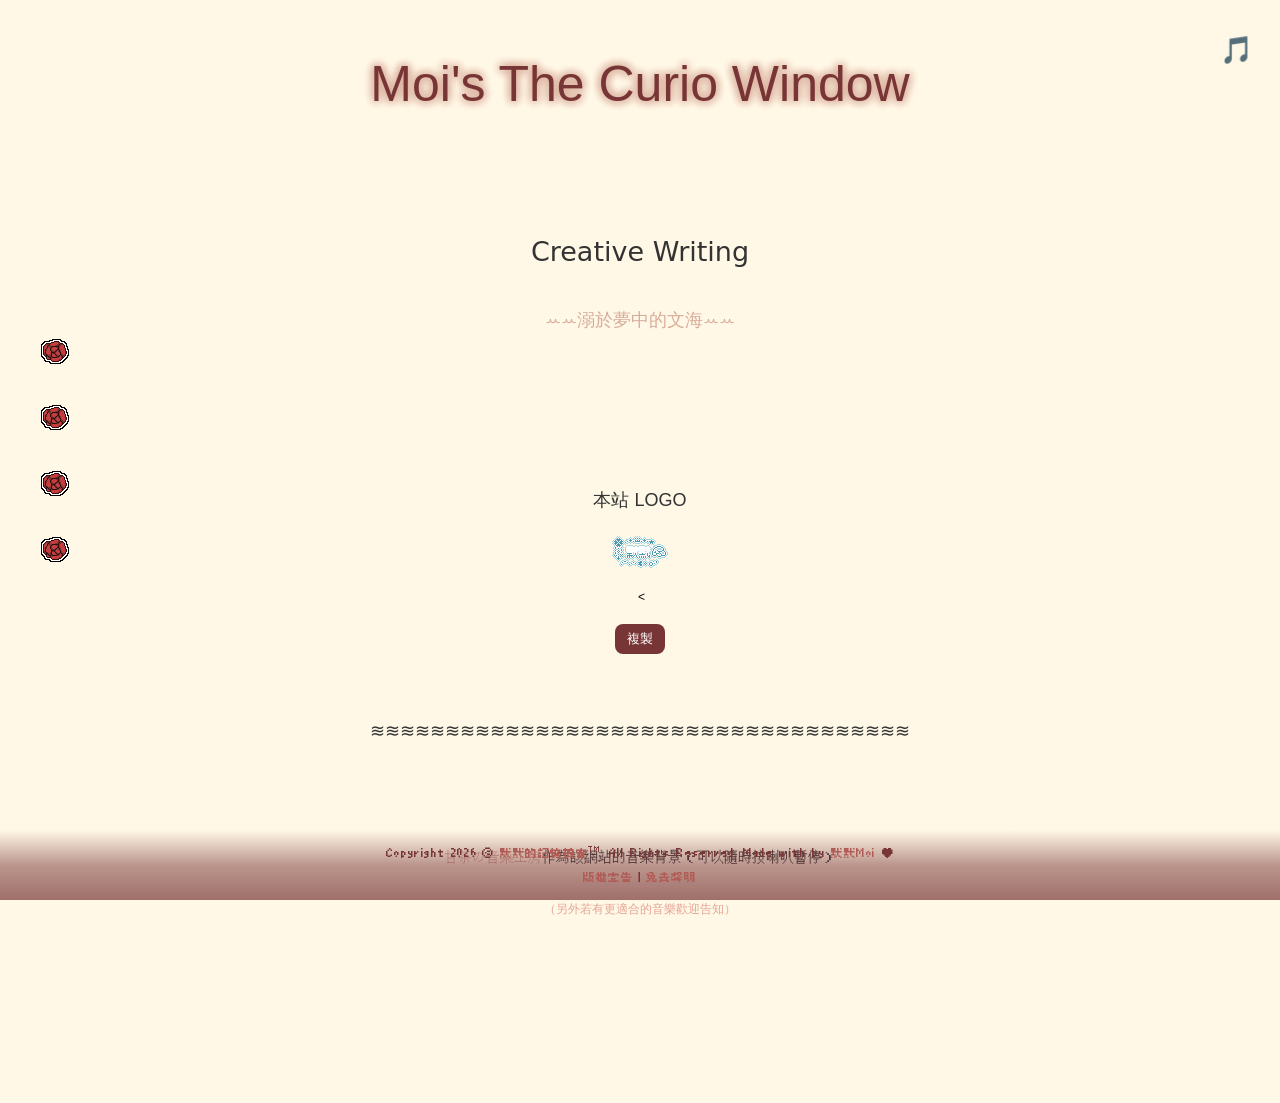
==== index.html @ ea538a4c "新增可複製本站LOGO語法" ====
<!DOCTYPE html>
<html lang="zh-Hant-TW">
<head>
  <meta charset="UTF-8">
  <meta name="viewport" content="width=device-width, initial-scale=1.0">
  <meta http-equiv="Content-Security-Policy" content="default-src 'self'; script-src 'self' https://trustedscripts.com; style-src 'self' 'unsafe-inline' https://googleapis.com https://fonts.googleapis.com https://jsdelivr.net; font-src 'self' https://gstatic.com https://fonts.gstatic.com;">
  <meta name="theme-color" content="#fff8e7">
  <!-- 傳統瀏覽器 -->
  <link rel="shortcut icon" href="assets/favicon/favicon.ico" type="image/x-icon">
  <link rel="icon" type="image/png" sizes="16x16" href="assets/favicon/favicon-16x16.png">
  <link rel="icon" type="image/png" sizes="32x32" href="assets/favicon/favicon-32x32.png">
  <!-- Apple / iOS -->
  <link rel="apple-touch-icon" sizes="180x180" href="assets/favicon/apple-touch-icon.png">
  <!-- Android / PWA -->
  <link rel="manifest" href="assets/favicon/site.webmanifest">
  <!-- Meta -->
  <link rel="me" href="https://www.threads.net/@moi_energy.2017">
  <link rel="me" href="https://www.threads.net/@_moi.chu_">
  <link rel="me" href="https://mastodon.social/@Akane_CHu">
  <link rel="me" href="https://bsky.app/profile/akane-chu.bsky.social">
  <link rel="me" href="https://x.com/Akane_CHu">
  <link rel="me" href="https://www.plurk.com/Moi_CHu">
  <link rel="me" href="https://www.twitch.tv/moi_chu">
  <link rel="me" href="https://miin.cc/user/moi_chu">
  <link rel="me" href="https://cxc.today/store/moi_chu">
  <link rel="me" href="https://www.youtube.com/@Moi_CHu">
  <link rel="me" href="https://portaly.cc/Moi_CHu">
  <link rel="me" href="https://www.pixiv.net/users/3602650">
  <link rel="me" href="https://vocus.cc/salon/moi_chu">
  <link rel="me" href="https://archiveofourown.org/users/Moi_CHu">
  <title>默黓的記憶櫥窗</title>
  <script type="text/human">
  🌕🌕🌕🌕🌕🌕🌕🌕🌕🌕🌕🌕🌕🌕🌕🌕🌕🌕🌕🌕🌕🌕🌕🌕🌕🌕🌕🌕🌕🌕🌕🌕🌕🌕🌕🌕🌕🌕🌕🌕🌕🌕🌕🌕🌕🌕🌕🌕
  🌕🌕🌕🌕🌕🌕🌕🌕🌕🌕🌕🌕🌕🌕🌕🌕🌕🌕🌕🌕🌕🌕🌕🌕🌕🌕🌕🌕🌕🌕🌕🌕🌕🌕🌕🌕🌕🌕🌕🌕🌕🌕🌕🌕🌕🌕🌕🌕
  🌕🌕🌕🌕🌕🌕🌕🌕🌕🌕🌕🌕🌕🌕🌕🌕🌕🌕🌕🌕🌕🌕🌕🌕🌕🌕🌕🌕🌕🌕🌕🌕🌕🌕🌕🌕🌕🌕🌕🌕🌕🌕🌕🌕🌕🌕🌕🌕
  🌕🌕🌕🌕🌕🌕🌕🌕🌕🌕🌕🌕🌕🌕🌕🌕🌕🌕🌕🌕🌕🌕🌕🌕🌕🌕🌕🌕🌕🌕🌕🌕🌕🌕🌕🌕🌕🌕🌕🌕🌕🌕🌕🌕🌕🌕🌕🌕
  🌕🌕🌕🌕🌕🌕🌕🌕🌕🌕🌕🌕🌕🌕🌕🌕🌕🌕🌕🌕🌕🌕🌕🌕🌕🌕🌕🌕🌕🌕🌕🌕🌕🌕🌕🌕🌕🌕🌕🌕🌕🌕🌕🌕🌕🌕🌕🌕
  🌕🌕🌕🌕🌕🌕🌕🌕🌕🌕🌕🌕🌕🌕🌕🌕🌕🌕🌕🌕🌕🌕🌕🌕🌕🌕🌕🌕🌕🌕🌕🌕🌕🌕🌕🌕🌕🌕🌕🌕🌕🌕🌕🌕🌕🌕🌕🌕
  🌕🌕🌕🌕🌕🌕🌕🌕🌕🌕🌕🌕🌕🌕🌕🌕🌕🌕🌕🌕🌕🌕🌕🌕🌕🌕🌕🌕🌕🌕🌕🌕🌕🌕🌕🌕🌕🌕🌕🌕🌕🌕🌕🌕🌕🌕🌕🌕
  🌕🌕🌕🌕🌕🌕🌕🌕🌕🌕🌕🌕🌕🌕🌕🌕🌕🌕🌕🌕🌕🌕🌕🌕🌕🌕🌕🌕🌕🌕🌕🌕🌕🌕🌕🌕🌕🌕🌕🌕🌕🌕🌕🌕🌕🌕🌕🌕
  🌕🌕🌕🌕🌕🌕🌕🌕🌕🌕🌕🌕🌕🌕🌕🌕🌕🌕🌕🌕🌕🌕🌕🌕🌕🌕🌕🌕🌕🌕🌕🌕🌕🌕🌕🌕🌕🌕🌕🌕🌕🌕🌕🌕🌕🌕🌕🌕
  🌕🌕🌕🌕🌕🌕🌕🌕🌕🌕🌕🌕🌕🌕🌕🌕🌕🌕🌕🌕🌕🌕🌕🌕🌕🌕🌕🌕🌕🌕🌕🌕🌕🌕🌕🌕🌕🌕🌕🌕🌕🌕🌕🌕🌕🌕🌕🌕
  🌕🌕🌕🌕🌕🌕🌕🌕🌕🌕🌕🌕🌕🌕🌕🌕🌕🌕🌕🌕🌕🌕🌕🌕🌕🌕🌕🌕🌕🌕🌕🌕🌕🌕🌕🌕🌕🌕🌕🌕🌕🌕🌕🌕🌕🌕🌕🌕

                               o8o                                   .o8                 o8o      .             
                               `"'                                  "888                 `"'    .o8             
  ooo. .oo.  .oo.    .ooooo.  oooo       oooo oooo    ooo  .ooooo.   888oooo.   .oooo.o oooo  .o888oo  .ooooo.  
  `888P"Y88bP"Y88b  d88' `88b `888        `88. `88.  .8'  d88' `88b  d88' `88b d88(  "8 `888    888   d88' `88b 
   888   888   888  888   888  888         `88..]88..8'   888ooo888  888   888 `"Y88b.   888    888   888ooo888 
   888   888   888  888   888  888          `888'`888'    888    .o  888   888 o.  )88b  888    888 . 888    .o 
  o888o o888o o888o `Y8bod8P' o888o          `8'  `8'     `Y8bod8P'  `Y8bod8P' 8""888P' o888o   "888" `Y8bod8P' 

  🌕🌕🌕🌕🌕🌕🌕🌕🌕🌕🌕🌕🌕🌕🌕🌕🌕🌕🌕🌕🌕🌕🌕🌕🌕🌕🌕🌕🌕🌕🌕🌕🌕🌕🌕🌕🌕🌕🌕🌕🌕🌕🌕🌕🌕🌕🌕🌕
  🌕🌕🌕🌕🌕🌕🌕🌕🌕🌕🌕🌕🌕🌕🌕🌕🌕🌕🌕🌕🌕🌕🌕🌕🌕🌕🌕🌕🌕🌕🌕🌕🌕🌕🌕🌕🌕🌕🌕🌕🌕🌕🌕🌕🌕🌕🌕🌕
  🌕🌕🌕🌕🌕🌕🌕🌕🌕🌕🌕🌕🌕🌕🌕🌕🌕🌕🌕🌕🌕🌕🌕🌕🌕🌕🌕🌕🌕🌕🌕🌕🌕🌕🌕🌕🌕🌕🌕🌕🌕🌕🌕🌕🌕🌕🌕🌕
  🌕🌕🌕🌕🌕🌕🌕🌕🌕🌕🌕🌕🌕🌕🌕🌕🌕🌕🌕🌕🌕🌕🌕🌕🌕🌕🌕🌕🌕🌕🌕🌕🌕🌕🌕🌕🌕🌕🌕🌕🌕🌕🌕🌕🌕🌕🌕🌕
  🌕🌕🌕🌕🌕🌕🌕🌕🌕🌕🌕🌕🌕🌕🌕🌕🌕🌕🌕🌕🌕🌕🌕🌕🌕🌕🌕🌕🌕🌕🌕🌕🌕🌕🌕🌕🌕🌕🌕🌕🌕🌕🌕🌕🌕🌕🌕🌕
  🌕🌕🌕🌕🌕🌕🌕🌕🌕🌕🌕🌕🌕🌕🌕🌕🌕🌕🌕🌕🌕🌕🌕🌕🌕🌕🌕🌕🌕🌕🌕🌕🌕🌕🌕🌕🌕🌕🌕🌕🌕🌕🌕🌕🌕🌕🌕🌕
  🌕🌕🌕🌕🌕🌕🌕🌕🌕🌕🌕🌕🌕🌕🌕🌕🌕🌕🌕🌕🌕🌕🌕🌕🌕🌕🌕🌕🌕🌕🌕🌕🌕🌕🌕🌕🌕🌕🌕🌕🌕🌕🌕🌕🌕🌕🌕🌕
  🌕🌕🌕🌕🌕🌕🌕🌕🌕🌕🌕🌕🌕🌕🌕🌕🌕🌕🌕🌕🌕🌕🌕🌕🌕🌕🌕🌕🌕🌕🌕🌕🌕🌕🌕🌕🌕🌕🌕🌕🌕🌕🌕🌕🌕🌕🌕🌕
  🌕🌕🌕🌕🌕🌕🌕🌕🌕🌕🌕🌕🌕🌕🌕🌕🌕🌕🌕🌕🌕🌕🌕🌕🌕🌕🌕🌕🌕🌕🌕🌕🌕🌕🌕🌕🌕🌕🌕🌕🌕🌕🌕🌕🌕🌕🌕🌕
  🌕🌕🌕🌕🌕🌕🌕🌕🌕🌕🌕🌕🌕🌕🌕🌕🌕🌕🌕🌕🌕🌕🌕🌕🌕🌕🌕🌕🌕🌕🌕🌕🌕🌕🌕🌕🌕🌕🌕🌕🌕🌕🌕🌕🌕🌕🌕🌕
  🌕🌕🌕🌕🌕🌕🌕🌕🌕🌕🌕🌕🌕🌕🌕🌕🌕🌕🌕🌕🌕🌕🌕🌕🌕🌕🌕🌕🌕🌕🌕🌕🌕🌕🌕🌕🌕🌕🌕🌕🌕🌕🌕🌕🌕🌕🌕🌕
  </script>
  <link rel="stylesheet" href="./css/base.css">
  <link rel="stylesheet" href="./css/player-btn.css">
  <link rel="stylesheet" href="./css/menu.css">
  <link rel="stylesheet" href="./css/footer-base.css">
  <style>
    /* 匯入字型 */
    @import url('./css/fonts.css');
    @import url('https://fonts.googleapis.com/css2?family=Cormorant:wght@700&family=Crimson+Pro:wght@600&family=Dancing+Script:wght@500&family=Homemade+Apple&family=Itim&family=Satisfy&family=Shadows+Into+Light+Two&display=swap');
    @import url('https://fonts.googleapis.com/css2?family=Combo&display=swap');
    @import url('https://fonts.googleapis.com/css2?family=Rowdies&display=swap');
    @import url('https://fonts.googleapis.com/css2?family=Chelsea+Market&display=swap');
    @import url('https://fonts.googleapis.com/css2?family=Noto+Sans+TC&family=Noto+Serif+TC&display=swap');

    body {
      color: #333;
      background-color: #fff8e7;
      font-family: 'Noto Sans TC', sans-serif;
      font-optical-sizing: auto;
      font-weight: 400;
      text-align: center;
    }

    /* 手機版專用 */
    @media(max-width:768px) {
      main {
        padding-bottom: 60px;
      }
    }

    .separator {
      display: flex;
      align-items: center;
      justify-content: center;
      margin: 40px 0;
      font-size: clamp(6px, 5vw, 18px);
    }

    .separator::before,
    .separator::after {
      content: "≋≋≋≋≋≋≋≋≋≋≋≋≋≋≋≋≋≋";
      flex: 0;
      text-align: center;
      margin: 0;
      padding: 0;
    }

    .separator span {
      padding: 0;
      margin: 0;
      line-height: 1;
    }

    a {
      color: #d9ac9a;
    }

    a:hover {
      color: #783535;
    }

    h1 {
      font-family: "Rowdies", sans-serif;
      font-weight: 400;
      font-style: normal;
      font-size: 50px;
      color: #783535;
      text-shadow: 0 0 0.2em #d9ac9a, 0 0 0.2em #d9ac9a, 0 0 0.2em #d9ac9a;
    }

    h2 {
      font-family: "Chelsea Market", system-ui;
      font-weight: 400;
      font-style: normal;
    }

    /* 定義頁尾 */
    footer {
      color: #783535;
      background:
        linear-gradient(
        to top,
        rgba(120, 53, 53, .7),
        rgba(120, 53, 53, .5),
        transparent
      );
    }

    footer a {
      color: #b15c56;
    }

    footer a:hover {
      color: #000;
    }

    .font-sans {
      font-family: 'Unifont', 'MS Gothic', '新細明體', 'Noto Sans Mono', monospace;
      font-size: 14px;
    }

    /* 複製框 */
    .copy-wrapper {
      display: flex;
      justify-content: center;
    }

    .copy-box {
      width: 250px;
    }

    .copy-box {
      width: 200px;
    }

    .copy-box textarea {
      width: 24px;
      height: 24px;
      resize: none;
      overflow: hidden;
      border: none;
      border-radius: 999px;
      padding: 10px;
      background: transparent;
      color: #000;
      font-size: 9pt;
      font-family: "MS UI Gothic", sans-serif;
      box-sizing: border-box;
    }

    .copy-box button {
      margin-top: 8px;
      padding: 6px 12px;
      border: none;
      border-radius: 8px;
      background: #783535;
      color: #FFF;
      cursor: url('../images/Moi-Cursor-3.png'), auto;
      transition: .2s;
    }

    .copy-box button:hover {
      background: #000;
    }

    .copy-success {
      transform: scale(1.05);
      transition: .2s;
    }

    .home-btn {
      color: #783535;
    }

    .home-btn a:hover {
      color: #000;
    }
  </style>
</head>
<body>

  <header>
    <h1>Moi's The Curio Window</h1>
  </header>

  <main>
    <p>　</p>
    <h2>Creative Writing</h2>
    <a href="https://moichuu.github.io/literary-ocean/" rel="noopener" target="_blank" title="文字&文學創作">ꕀꕀ溺於夢中的文海ꕀꕀ</a><a rel="me" href="https://www.threads.net/@moi_energy.2017" style="display:none;"></a>
    <p>　</p>
    <p>　</p>
    <div class="copy-wrapper">
      <div class="copy-box">
        <p>本站 LOGO</p>
        <p>
          <img src="images/Moi-LoGo.gif" alt="默黓的記憶櫥窗Logo" title="默黓的記憶櫥窗"><br>
          <textarea id="copyText" readonly><a href="https://moichuu.github.io/" target="_blank"><img src="https://i.imgur.com/Eg5yuqB.gif" alt="默黓的記憶櫥窗" title="默黓的記憶櫥窗"></a></textarea><br>
          <button id="copyBtn">複製</button>
        </p>
      </div>
    </div>
    <p class="separator"></p>
    <p>　</p>
    <p class="font-sans"><a href="https://amachamusic.chagasi.com/" rel="noreferrer nofollow" target="_blank" title="甘茶の音楽工房">甘茶の音楽工房</a>作為該網站的音樂背景（可以隨時按喇叭暫停）<br><a rel="me" href="https://mastodon.social/@Akane_CHu" style="display:none;"></a><a rel="me" href="https://bsky.app/profile/akane-chu.bsky.social" style="display:none;"></a><a rel="me" href="https://x.com/Akane_CHu" style="display:none;"></a><a rel="me" href="https://www.plurk.com/Moi_CHu" style="display:none;"></a><a rel="me" href="https://www.twitch.tv/moi_chu" style="display:none;"></a><a rel="me" href="https://miin.cc/user/moi_chu" style="display:none;"></a><a rel="me" href="https://cxc.today/store/moi_chu" style="display:none;"></a><a rel="me" href="https://www.youtube.com/@Moi_CHu" style="display:none;"></a><a rel="me" href="https://portaly.cc/Moi_CHu" style="display:none;"></a><a rel="me" href="https://www.pixiv.net/users/3602650" style="display:none;"></a><a rel="me" href="https://vocus.cc/salon/moi_chu" style="display:none;"></a><a rel="me" href="https://archiveofourown.org/users/Moi_CHu" style="display:none;"></a>
    <p><span style="font-size: 12px; color: #e6a494;" title="建議以甘茶の音楽工房這樣的音樂素材網站為主">（另外若有更適合的音樂歡迎告知）</span></p><a rel="me" href="https://www.threads.net/@_moi.chu_" style="display:none;"></a>
  </main>

  <div class="float-menu">
    <div class="menu-item">
      <a href="webmaster.html" class="menu-icon"></a>
      <div class="sub-label">About</div>
    </div>

    <div class="menu-item">
      <a href="link.html" class="menu-icon"></a>
      <div class="sub-label">Link</div>
    </div>

    <div class="menu-item">
      <a href="message.html" class="menu-icon"></a>
      <div class="sub-label">Message</div>
    </div>

    <div class="menu-item">
      <a href="contact.html" class="menu-icon"></a>
      <div class="sub-label">Contact</div>
    </div>
  </div>

  <audio id="music" src="./audio/yuuguredoki.mp3" loop></audio>
    <div class="floating-player">
      <button id="play-btn" class="glass-btn">🎵</button>
    </div>

  <footer>
    Copyright 2026 © <a href="./index.html" target="_blank" title="默黓的記憶櫥窗">默黓的記憶櫥窗</a><sup><span style='font-size:70%;'>TM</span></sup>. All Rights Reserved. Made with by <a href="mailto:moiaurachu@gmail.com" rel="noopener" target="_blank" title="寄信給我">默黓Moi</a> ♥<br><a href="copyright.html" target="_blank" title="版權宣告">版權宣告</a>｜<a href="disclaimer.html" target="_blank" title="免責聲明">免責聲明</a>
  </footer>

  <script src="./js/main.js" defer></script>
  <script src="./js/copy.js"></script>
  <script src="./js/player-btn.js"></script>

</body>
</html>
---- css/base.css ----
/* base.css */

/* 定義基礎樣式 */
body {
  padding: 20px;
  line-height: 2;
  font-size: 18px;
  cursor: url('../images/Moi-Cursor-1.png'), auto;
  max-width: 1000px;
  width: 100%;
  margin: 0 auto;
  padding: 0 20px;
}

main {
  max-width: 800px;
  margin: 0 auto 100px;
  padding: 0 30px 60px;
}

/* 手機版專用 */
@media(max-width:768px) {
  main {
    padding: 0 20px;
  }
}

@media (max-width:768px) {
  header {
    padding: 25px;
  }
}

@media (max-width: 768px) {
  html {
    font-size: 14px;
  }
}

@media (max-width: 480px) {
  html {
    font-size: 13px;
  }
}

html{
  scrollbar-face-color: transparent;
  scrollbar-3dlight-color: transparent;
  scrollbar-track-color: transparent;
  scrollbar-darkshadow-color: transparent;
  scrollbar-highlight-color: #000000;
  scrollbar-shadow-color: #000000;
  scrollbar-arrow-color: #000000; 
}

::-webkit-scrollbar {width: 5px; height: 0px;}
::-webkit-scrollbar-track, 
::-webkit-scrollbar-button, 
::-webkit-scrollbar-corner {background-color: transparent;}
::-webkit-scrollbar-button, 
::-webkit-scrollbar-corner {height: 0px;}
::-webkit-scrollbar-thumb {background-color: #783535; border-radius: 10px 0 0 10px;}
::-webkit-scrollbar-thumb:hover {background-color: #000;}

a {
  text-decoration: none;
  border-radius: 10px;
  transition-duration: 0.6s;
  -o-transition-duration: 0.6s;
  -moz-transition-duration: 0.6s;
  -webkit-transition-duration: 0.6s;
}

a:hover {
  text-decoration: none;
  cursor: url('../images/Moi-Cursor-2.png'), auto;
  border-radius: 10px; 
  transition-duration: 0.6s;
  -o-transition-duration: 0.6s;
  -moz-transition-duration: 0.6s;
  -webkit-transition-duration: 0.6s;
}
---- css/player-btn.css ----
/* player-btn.css */

/* 播放按鈕樣式 */
.glass-btn {
  display: flex;
  align-items: center;
  justify-content: flex-start;
  width: 50px;
  height: 50px;
  color: #000;
  border: none;
  background: transparent;
  text-align: left;
  font-size: 20pt;
  padding: 30px;
  border-radius: 50%;
  cursor: url('../images/Moi-Cursor-3.png'), auto;
}

/* 浮動播放器位置 */
.floating-player {
  position: fixed;
  right: 30px;
  top: 20px;
  z-index: 9999;
}
---- css/menu.css ----
/* menu.css */

/* 匯入字型 */
@import url('./fonts.css');

/* 定義目錄 */
.float-menu {
  position: fixed;
  left: 5px;
  top: 50%;
  transform: translateY(-50%);
  display: flex;
  flex-direction: column;
  gap: 30px;
  z-index: 9999;
}

.menu-item {
  position: relative;
  width: 100px;
  height: 36px;
  display: flex;
  align-items: center;
  justify-content: center;
  transition: all 0.3s ease;
}

.menu-item a {
  display: block;
  width: 50px;
  height: 50px;
  background: transparent;
  border: none;
  border-radius: 10px;
  text-align: center;
  line-height: 40px;
  color: #000;
  text-decoration: none;
}

.menu-item .sub-label {
  position: absolute;
  left: 70px;
  top: 50%;
  white-space: nowrap;
  font-family: 'Unifont', 'MS Gothic', '新細明體', 'Noto Sans Mono', monospace;
  font-size: 12pt;
  background: rgba(255, 255, 255, 0.9);
  border-radius: 10px;
  padding: 6px 12px;
  border: none;
  opacity: 0;
  pointer-events: none;
  transition: opacity 0.3s, transform 0.3s;
  transform: translateX(-10px);
  box-shadow: 0 6px 16px rgba(0, 0, 0, 0.18);
}

.menu-item:hover {
  width: auto;
  cursor: url('../images/Moi-Cursor-3.png'), auto;
}

.menu-item:hover .sub-label {
  opacity: 1;
  pointer-events: auto;
  transform: translateX(0);
}

.menu-item a.menu-icon {
  width: 50px;
  height: 50px;
  background-image: url('../images/Moi-icon.png');
  background-size: contain;
  background-repeat: no-repeat;
  background-position: center;
}

.menu-item a.menu-icon:hover {
  cursor: url('../images/Moi-Cursor-3.png'), auto;
  background-color: transparent;
}
---- css/footer-base.css ----
/* footer-base.css */

/* 匯入字型 */
@import url('./fonts.css');

/* 定義頁尾 */
footer {
  position: fixed;
  bottom: 0;
  left: 50%;
  transform: translateX(-50%);
  width: 100%;
  height: 50px;
  display: inline-block;
  text-align: center;
  font-size: 9pt;
  font-family: '精品點陣體7x7', 'MS Gothic', '新細明體', 'Noto Sans Mono', monospace;
  padding: 10px;
  letter-spacing: 0.05em;
  font-weight: 400;
}

/* 手機版專用 */
@media(max-width:768px) {
  footer {
    height: auto;
    min-height: 70px;
    padding: 15px 10px;
  }
}

@media (max-width: 768px) {
  footer {
    font-size: 14px;
  }
}

@media (max-width: 480px) {
  footer {
    font-size: 13px;
  }
}

footer a:hover {
  cursor: url('../images/Moi-Cursor-3.png'), auto;
  background-color: transparent;
  transition-duration: 0.6s;
  -o-transition-duration: 0.6s;
  -moz-transition-duration: 0.6s;
  -webkit-transition-duration: 0.6s;
}
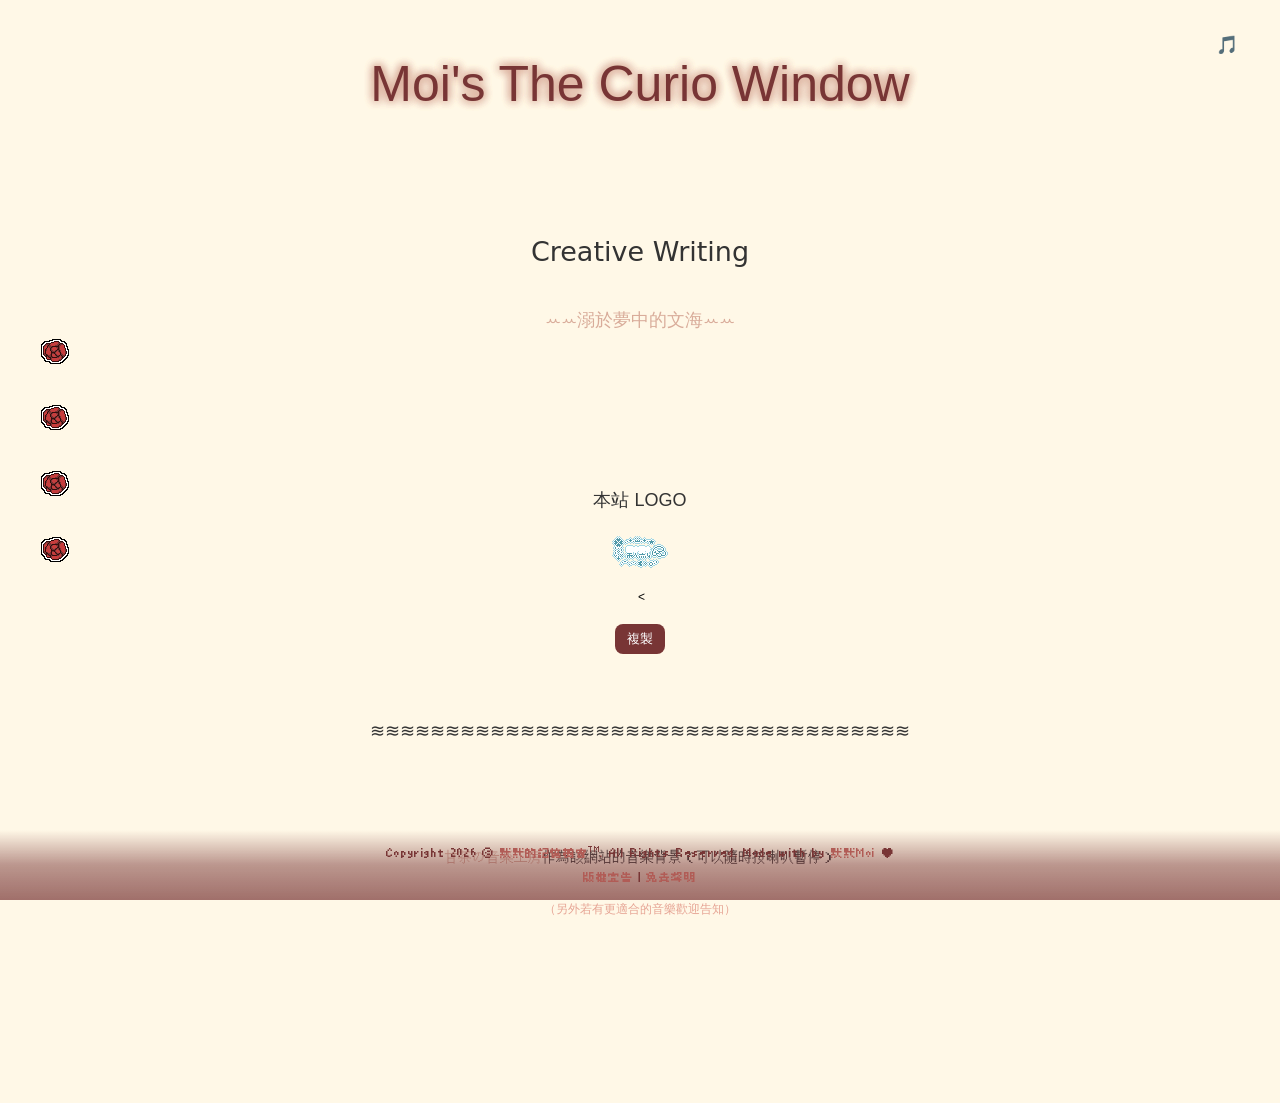
==== commit b0f4acd7: "修改music UI" ====
--- a/index.html
+++ b/index.html
@@ -271,9 +271,14 @@
   </div>
 
   <audio id="music" src="./audio/yuuguredoki.mp3" loop></audio>
-    <div class="floating-player">
-      <button id="play-btn" class="glass-btn">🎵</button>
-    </div>
+  <div class="floating-player">
+    <div class="music-box">
+      <button id="play-btn" class="play-btn">🎵</button>
+      <div class="play-label">
+        <span id="songName">夕暮れ時の切なさは</span>
+      </div>
+    </div>
+  </div>
 
   <footer>
     Copyright 2026 © <a href="./index.html" target="_blank" title="默黓的記憶櫥窗">默黓的記憶櫥窗</a><sup><span style='font-size:70%;'>TM</span></sup>. All Rights Reserved. Made with by <a href="mailto:moiaurachu@gmail.com" rel="noopener" target="_blank" title="寄信給我">默黓Moi</a> ♥<br><a href="copyright.html" target="_blank" title="版權宣告">版權宣告</a>｜<a href="disclaimer.html" target="_blank" title="免責聲明">免責聲明</a>
--- a/css/player-btn.css
+++ b/css/player-btn.css
@@ -1,26 +1,58 @@
 /* player-btn.css */
 
+/* 匯入字型 */
+@import url('./fonts.css');
+
 /* 播放按鈕樣式 */
-.glass-btn {
+/* 浮動容器 */
+.floating-player {
+  position: fixed;
+  right: 20px;
+  top: 20px;
+  z-index: 9999;
+}
+
+/* 音樂盒 */
+.music-box {
+  position: relative;
+  display: flex;
+  align-items: center;
+}
+
+/* 按鈕 */
+.play-btn {
   display: flex;
   align-items: center;
   justify-content: flex-start;
   width: 50px;
   height: 50px;
-  color: #000;
   border: none;
   background: transparent;
-  text-align: left;
-  font-size: 20pt;
-  padding: 30px;
-  border-radius: 50%;
   cursor: url('../images/Moi-Cursor-3.png'), auto;
+  color: #000;
+  font-size: 18px;
 }
 
-/* 浮動播放器位置 */
-.floating-player {
-  position: fixed;
-  right: 30px;
-  top: 20px;
-  z-index: 9999;
+/* 歌名 */
+.play-label {
+  position: absolute;
+  right: 60px;
+  top: 6px;
+  white-space: nowrap;
+  overflow: hidden;
+  max-width: 0;
+  font-family: 'Unifont', 'MS Gothic', '新細明體', 'Noto Sans Mono', monospace;
+  font-size: 12pt;
+  color: #333;
+  background: rgba(255, 255, 255, 0.9);
+  padding: 6px 0;
+  border-radius: 10px;
+  transition: max-width 0.4s ease, padding 0.4s ease;
+}
+
+/* hover 顯示 */
+.music-box:hover .play-label {
+  max-width: 200px;
+  padding: 6px 12px;
+  cursor: url('../images/Moi-Cursor-3.png'), auto;
 }
--- a/css/menu.css
+++ b/css/menu.css
@@ -12,7 +12,7 @@
   display: flex;
   flex-direction: column;
   gap: 30px;
-  z-index: 9999;
+  z-index: 9998;
 }
 
 .menu-item {
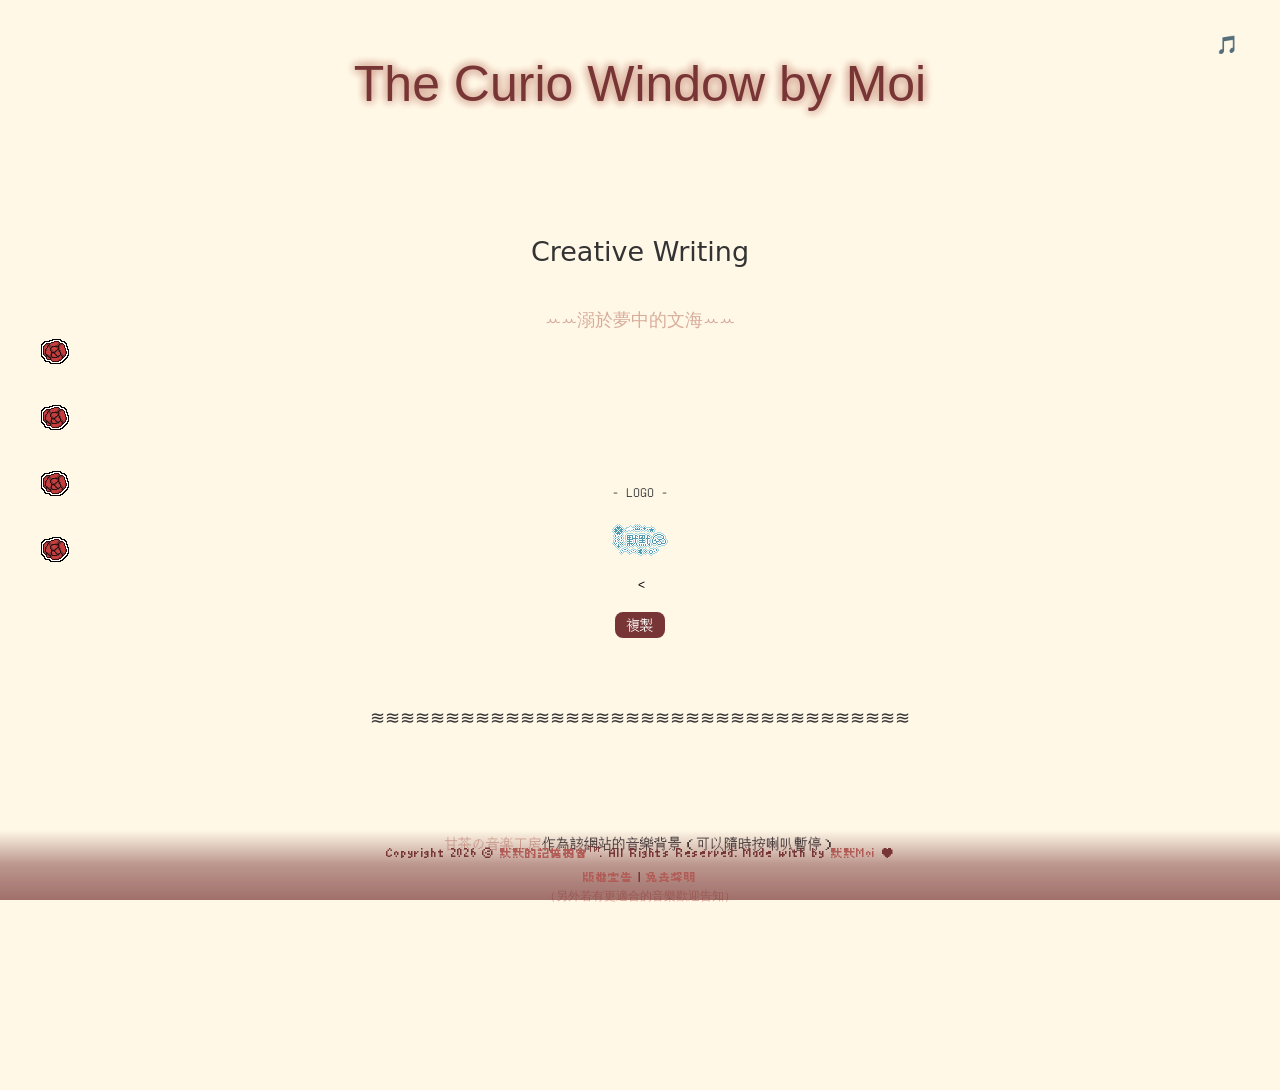
==== commit 7397a5ab: "修改首頁跟README" ====
--- a/index.html
+++ b/index.html
@@ -185,9 +185,9 @@
       border-radius: 999px;
       padding: 10px;
       background: transparent;
+      font-family: "MS UI Gothic", sans-serif;
+      font-size: 9pt;
       color: #000;
-      font-size: 9pt;
-      font-family: "MS UI Gothic", sans-serif;
       box-sizing: border-box;
     }
 
@@ -197,6 +197,7 @@
       border: none;
       border-radius: 8px;
       background: #783535;
+      font-family: 'Unifont', 'MS Gothic', '新細明體', 'Noto Sans Mono', monospace;
       color: #FFF;
       cursor: url('../images/Moi-Cursor-3.png'), auto;
       transition: .2s;
@@ -223,7 +224,7 @@
 <body>
 
   <header>
-    <h1>Moi's The Curio Window</h1>
+    <h1>The Curio Window by Moi</h1>
   </header>
 
   <main>
@@ -234,9 +235,9 @@
     <p>　</p>
     <div class="copy-wrapper">
       <div class="copy-box">
-        <p>本站 LOGO</p>
+        <p class="font-sans">- LOGO -</p>
         <p>
-          <img src="images/Moi-LoGo.gif" alt="默黓的記憶櫥窗Logo" title="默黓的記憶櫥窗"><br>
+          <img src="images/Moi-LoGo.gif" alt="默黓的記憶櫥窗Logo"><br>
           <textarea id="copyText" readonly><a href="https://moichuu.github.io/" target="_blank"><img src="https://i.imgur.com/Eg5yuqB.gif" alt="默黓的記憶櫥窗" title="默黓的記憶櫥窗"></a></textarea><br>
           <button id="copyBtn">複製</button>
         </p>
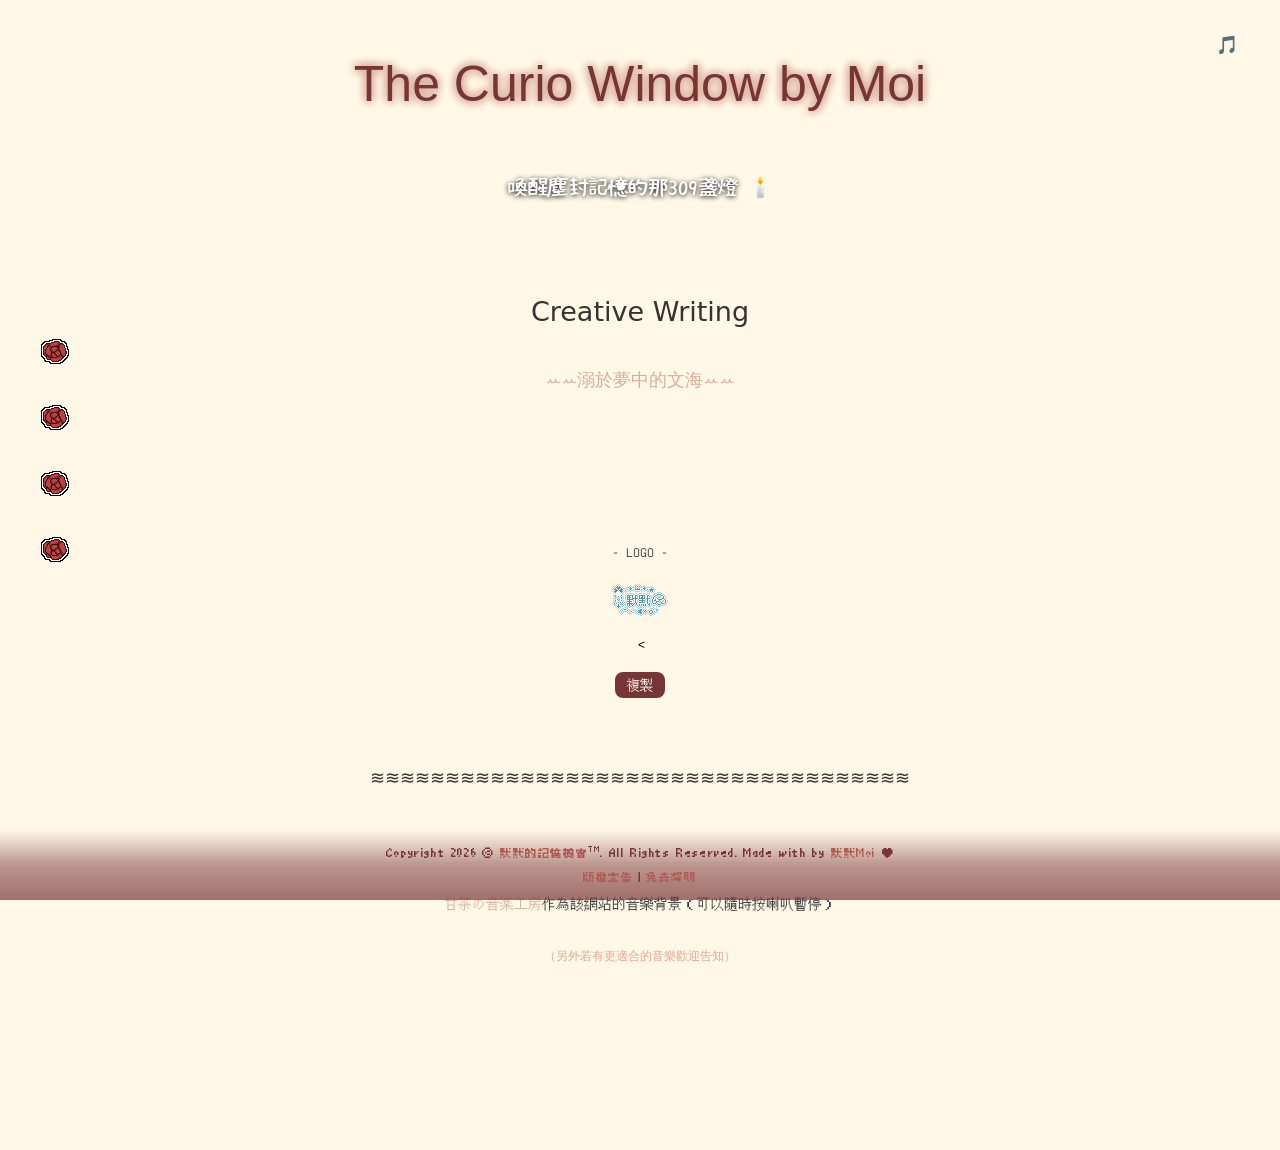
==== commit 1bce3cff: "增加計日器跟字型" ====
--- a/index.html
+++ b/index.html
@@ -162,6 +162,11 @@
       font-size: 14px;
     }
 
+    .font-hand {
+      font-family: '花染字', cursive;
+      font-size: 20px;
+    }
+
     /* 複製框 */
     .copy-wrapper {
       display: flex;
@@ -228,6 +233,7 @@
   </header>
 
   <main>
+    <p class="font-hand"><span style="text-shadow: #000 0px 1px 5px; color: #FFF;">喚醒塵封記憶的那<span id="day-count">計算中...</span>盞燈 </span>🕯️</p>
     <p>　</p>
     <h2>Creative Writing</h2>
     <a href="https://moichuu.github.io/literary-ocean/" rel="noopener" target="_blank" title="文字&文學創作">ꕀꕀ溺於夢中的文海ꕀꕀ</a><a rel="me" href="https://www.threads.net/@moi_energy.2017" style="display:none;"></a>
@@ -286,6 +292,7 @@
   </footer>
 
   <script src="./js/main.js" defer></script>
+  <script src="./js/counter.js"></script>
   <script src="./js/copy.js"></script>
   <script src="./js/player-btn.js"></script>
 
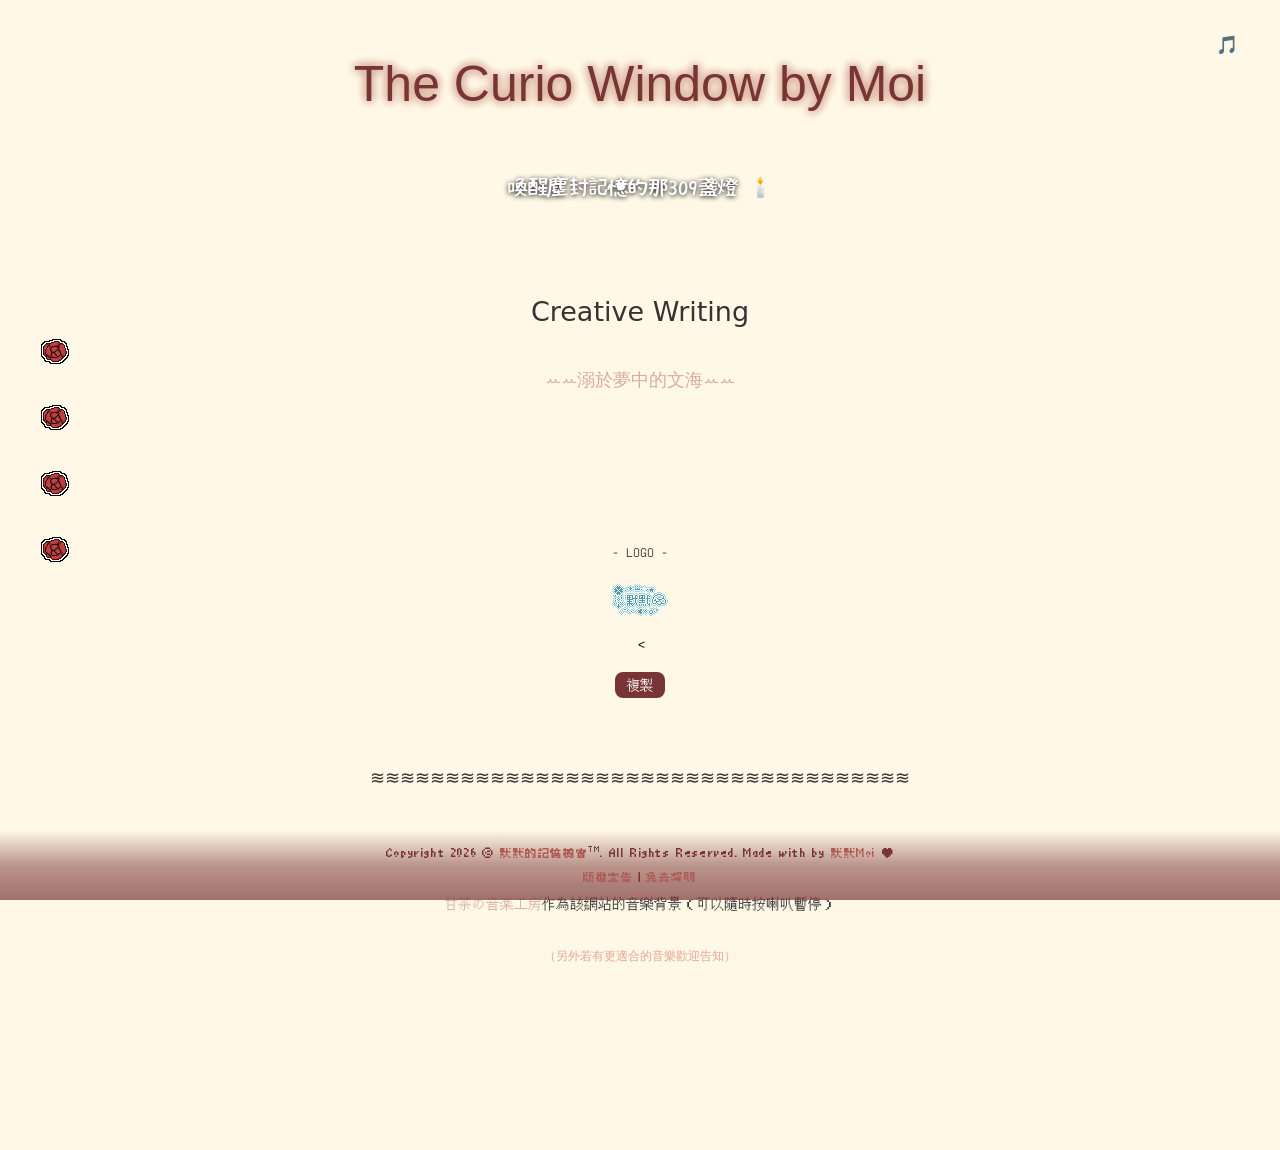
==== commit e8abd8bd: "更改首頁與Kakao連結" ====
--- a/index.html
+++ b/index.html
@@ -244,7 +244,7 @@
         <p class="font-sans">- LOGO -</p>
         <p>
           <img src="images/Moi-LoGo.gif" alt="默黓的記憶櫥窗Logo"><br>
-          <textarea id="copyText" readonly><a href="https://moichuu.github.io/" target="_blank"><img src="https://i.imgur.com/Eg5yuqB.gif" alt="默黓的記憶櫥窗" title="默黓的記憶櫥窗"></a></textarea><br>
+          <textarea id="copyText" readonly><a href="https://moichuu.github.io/" target="_blank" title="默黓的記憶櫥窗"><img src="https://i.meee.com.tw/O9rKukb.gif" alt="默黓的記憶櫥窗" width="56" height="32"></a></textarea><br>
           <button id="copyBtn">複製</button>
         </p>
       </div>
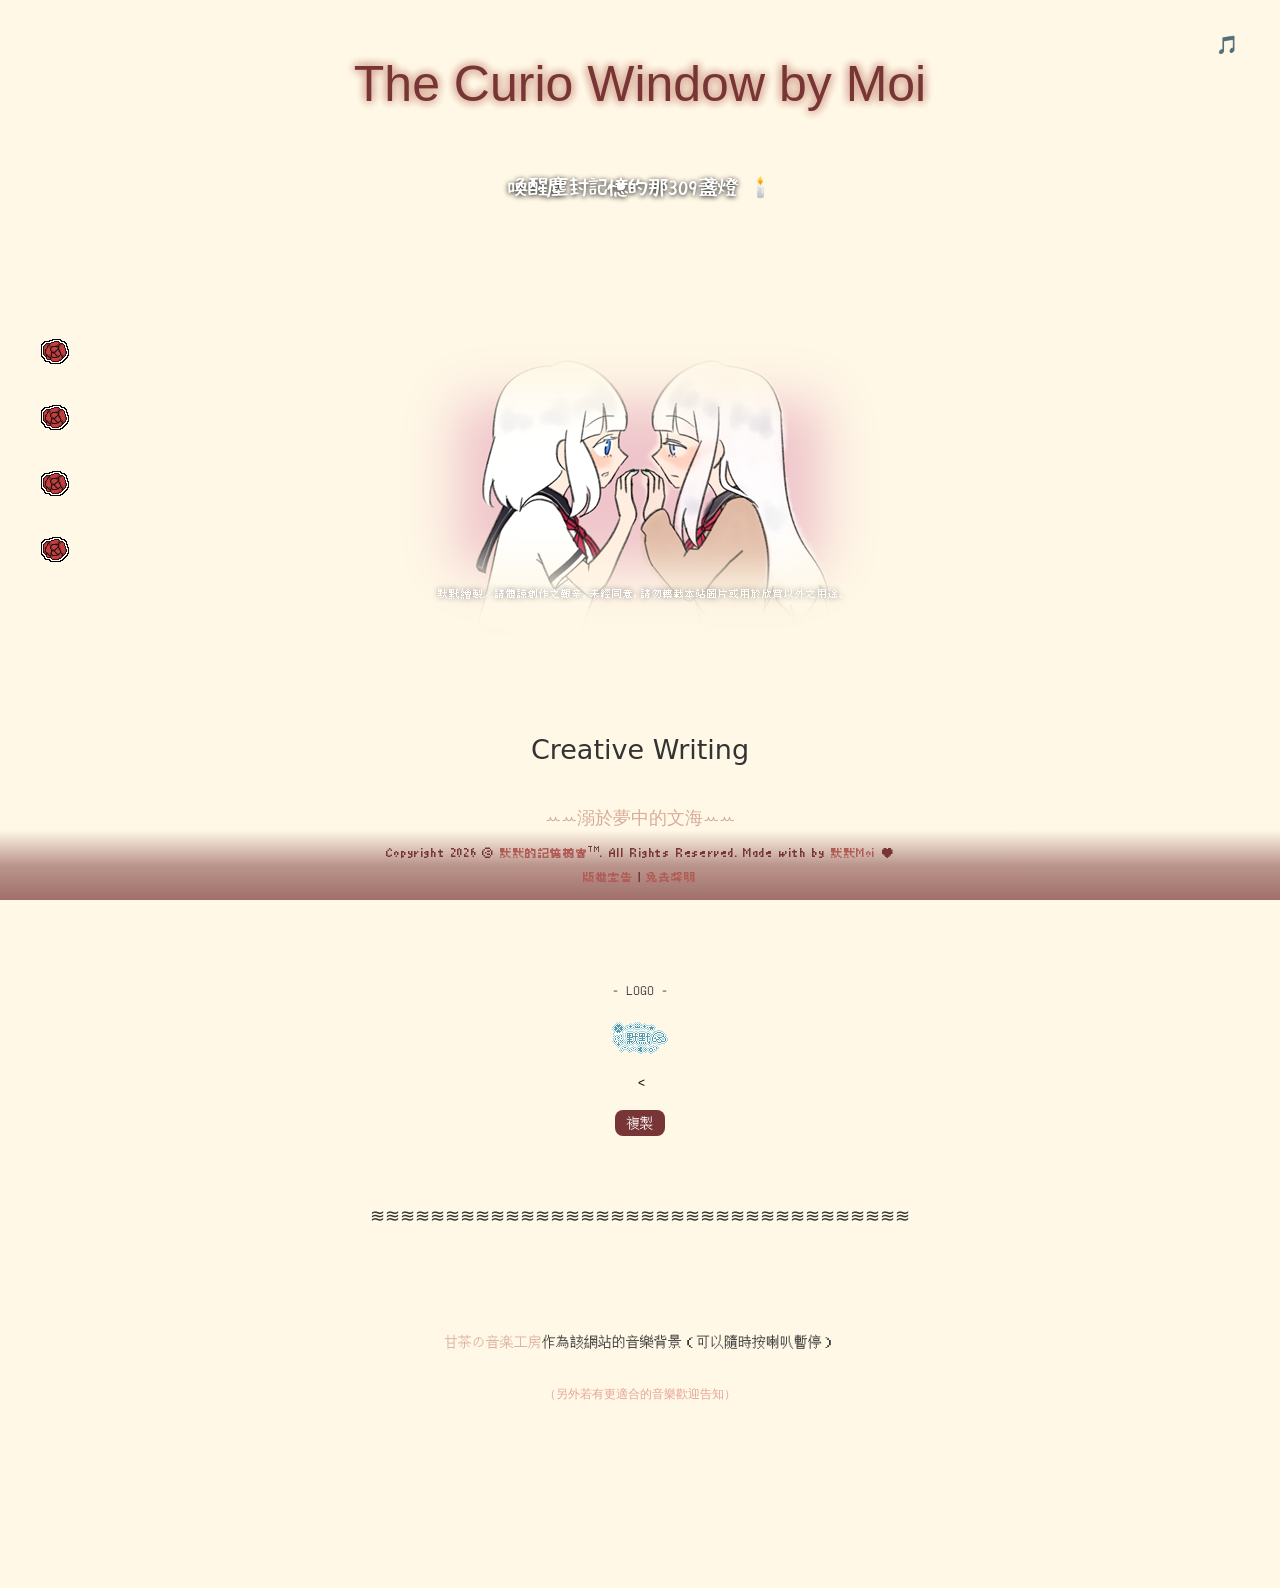
==== commit 1e99a5b7: "新增看板跟音樂、修改版權宣告內文" ====
--- a/index.html
+++ b/index.html
@@ -235,6 +235,9 @@
   <main>
     <p class="font-hand"><span style="text-shadow: #000 0px 1px 5px; color: #FFF;">喚醒塵封記憶的那<span id="day-count">計算中...</span>盞燈 </span>🕯️</p>
     <p>　</p>
+    <p>　</p>
+    <img src="images/Moi-Kanban.png" alt="默黓的記憶櫥窗看板">
+    <p>　</p>
     <h2>Creative Writing</h2>
     <a href="https://moichuu.github.io/literary-ocean/" rel="noopener" target="_blank" title="文字&文學創作">ꕀꕀ溺於夢中的文海ꕀꕀ</a><a rel="me" href="https://www.threads.net/@moi_energy.2017" style="display:none;"></a>
     <p>　</p>
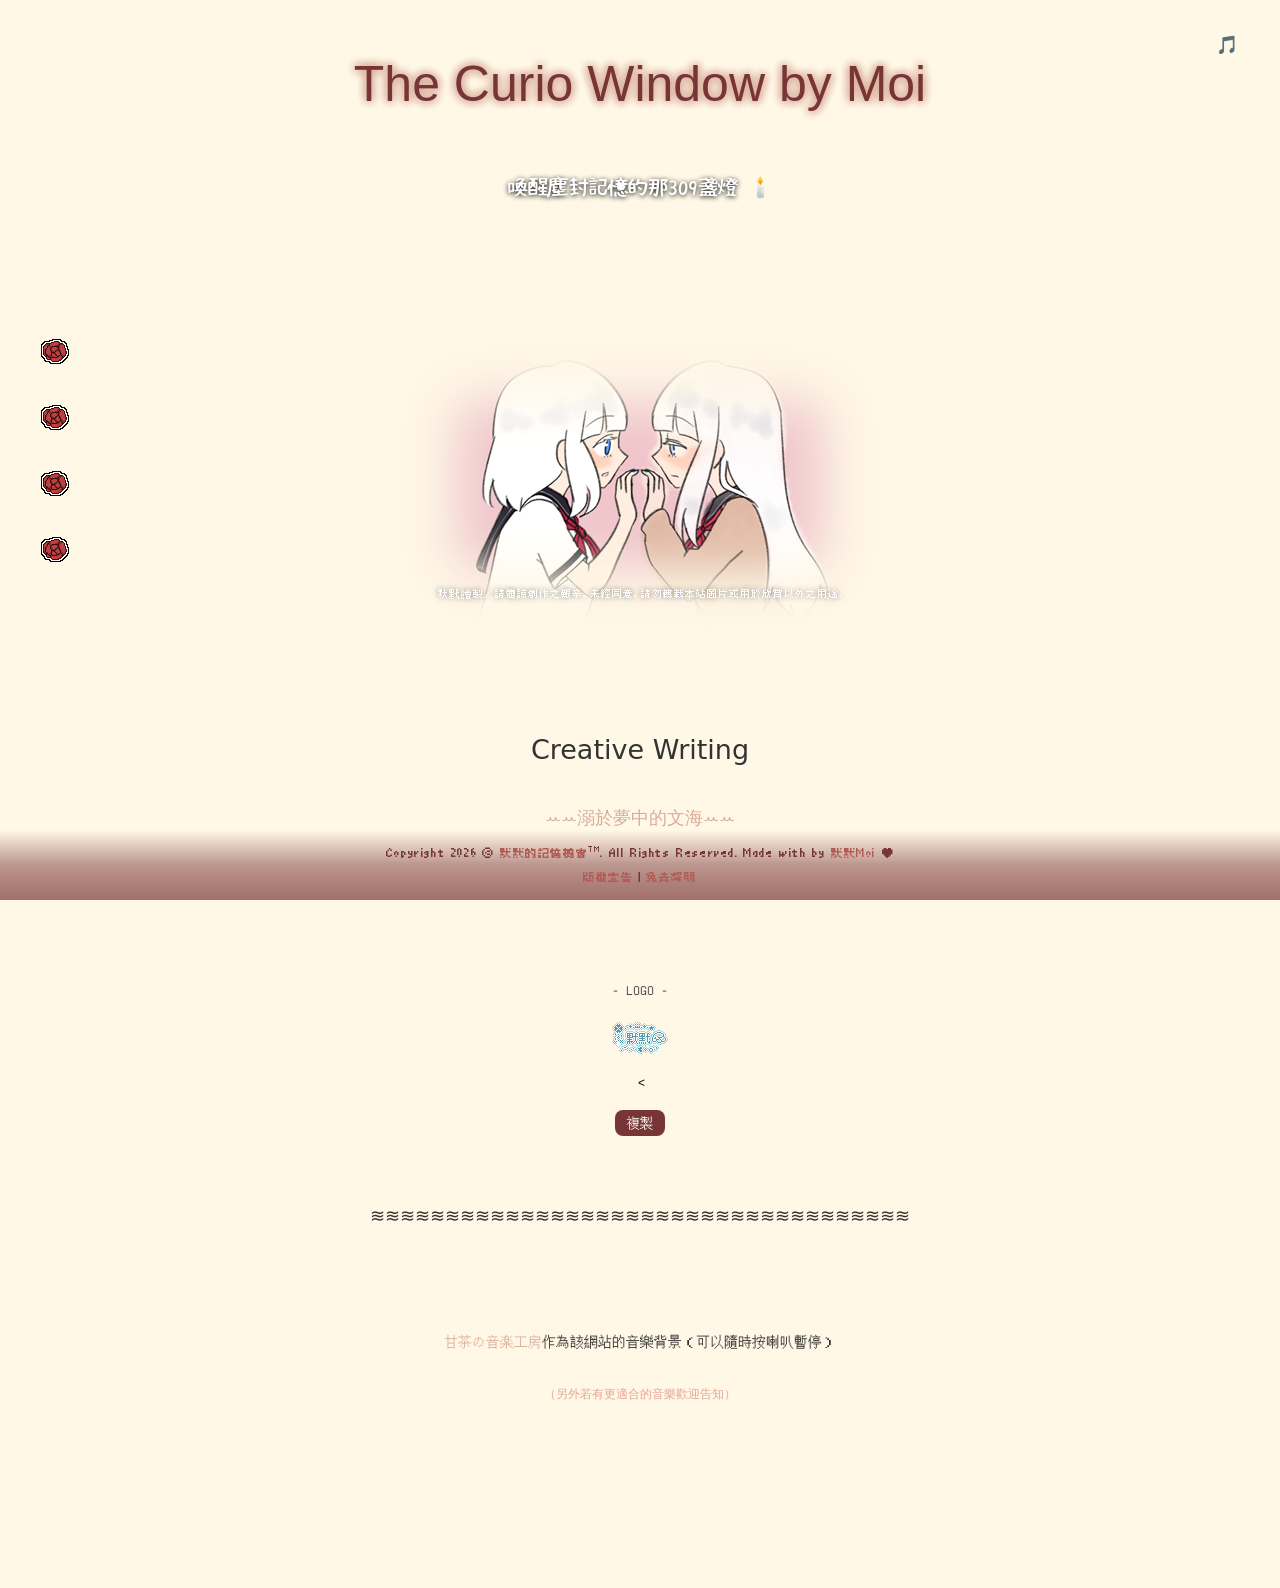
==== commit 2c6784d1: "新增完整SEO、Open Graph跟Twitter Card" ====
--- a/index.html
+++ b/index.html
@@ -28,6 +28,30 @@
   <link rel="me" href="https://www.pixiv.net/users/3602650">
   <link rel="me" href="https://vocus.cc/salon/moi_chu">
   <link rel="me" href="https://archiveofourown.org/users/Moi_CHu">
+  <!-- SEO -->
+  <meta name="description" content="這裡是默黓的個人官方網站，收錄我各式各樣的大小創作。無論是想要有啟發還是想跟我切磋都歡迎！這道大門永遠為你敞開！">
+  <meta name="keywords" content="默黓, 原創小說, 圖文創作, 線上小說, 黑暗小說, 插畫, 心理戰, 台灣創作者, GitHub Pages">
+  <meta name="author" content="默黓">
+  <meta name="robots" content="index, follow">
+  <!-- Canonical URL -->
+  <link rel="canonical" href="https://moichuu.github.io/">
+  <!-- Open Graph -->
+  <meta property="og:type" content="website">
+  <meta property="og:url" content="https://moichuu.github.io/">
+  <meta property="og:title" content="默黓的記憶櫥窗">
+  <meta property="og:description" content="這裡是默黓的個人官方網站，收錄我各式各樣的大小創作。無論是想要有啟發還是想跟我切磋都歡迎！這道大門永遠為你敞開！">
+  <meta property="og:image" content="https://moichuu.github.io/images/Moi-cover.png">
+  <meta property="og:site_name" content="默黓的記憶櫥窗">
+  <meta property="og:locale" content="zh_TW">
+  <!-- Twitter / X Card -->
+  <meta name="twitter:card" content="summary_large_image">
+  <meta name="twitter:url" content="https://moichuu.github.io/">
+  <meta name="twitter:title" content="默黓的記憶櫥窗">
+  <meta name="twitter:description" content="這裡是默黓的個人官方網站，收錄我各式各樣的大小創作。無論是想要有啟發還是想跟我切磋都歡迎！這道大門永遠為你敞開！">
+  <meta name="twitter:image" content="https://moichuu.github.io/images/Moi-cover.png">
+  <!-- Twitter / X 帳號 -->
+  <meta name="twitter:site" content="@Akane_CHu">
+  <meta name="twitter:creator" content="@Akane_CHu">
   <title>默黓的記憶櫥窗</title>
   <script type="text/human">
   🌕🌕🌕🌕🌕🌕🌕🌕🌕🌕🌕🌕🌕🌕🌕🌕🌕🌕🌕🌕🌕🌕🌕🌕🌕🌕🌕🌕🌕🌕🌕🌕🌕🌕🌕🌕🌕🌕🌕🌕🌕🌕🌕🌕🌕🌕🌕🌕
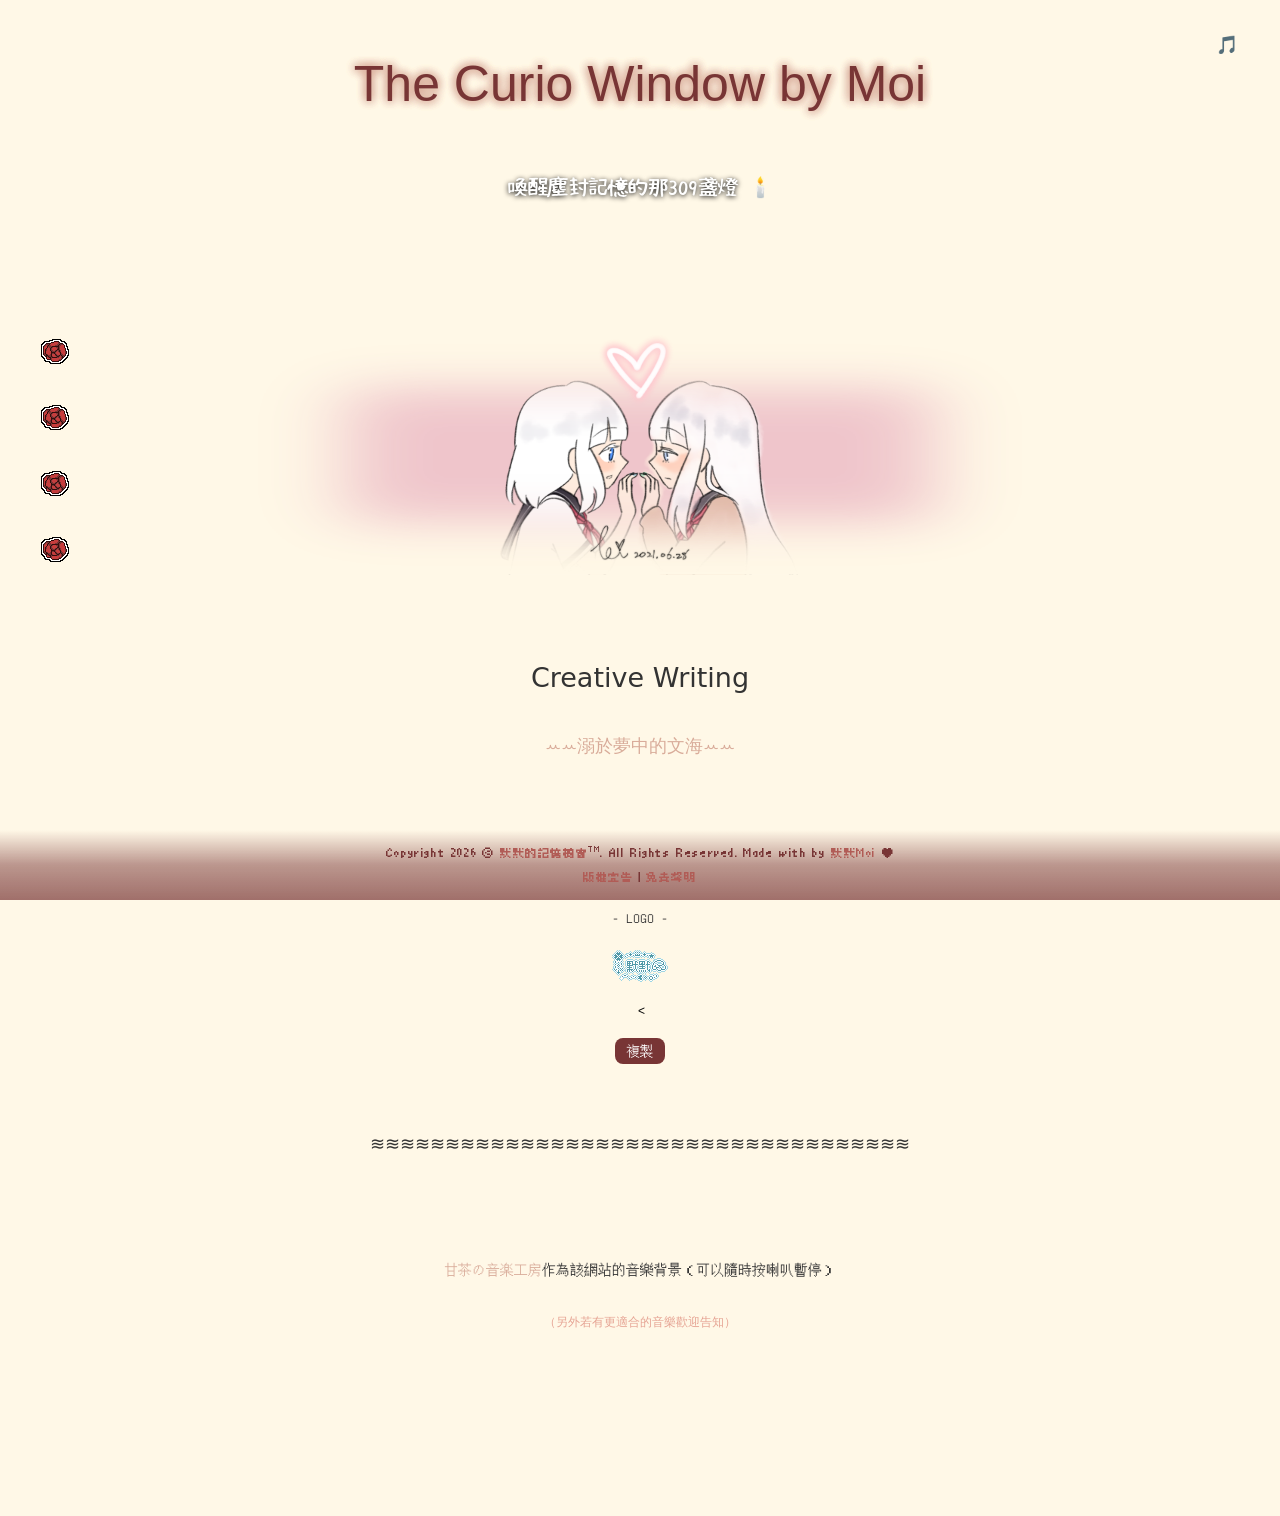
==== commit c5aa5ebb: "修改首頁看板圖" ====
--- a/index.html
+++ b/index.html
@@ -113,6 +113,9 @@
       main {
         padding-bottom: 60px;
       }
+      .banner {
+        width: 90%;
+      }
     }
 
     .separator {
@@ -189,6 +192,15 @@
     .font-hand {
       font-family: '花染字', cursive;
       font-size: 20px;
+    }
+
+    /* 看板 */
+    .banner {
+      width: 100%;
+      max-width: 800px;
+      height: auto;
+      display: block;
+      margin: 0 auto;
     }
 
     /* 複製框 */
@@ -260,7 +272,7 @@
     <p class="font-hand"><span style="text-shadow: #000 0px 1px 5px; color: #FFF;">喚醒塵封記憶的那<span id="day-count">計算中...</span>盞燈 </span>🕯️</p>
     <p>　</p>
     <p>　</p>
-    <img src="images/Moi-Kanban.png" alt="默黓的記憶櫥窗看板">
+    <img src="images/Moi-Kanban.png" alt="默黓的記憶櫥窗看板" width="1200" height="360" class="banner">
     <p>　</p>
     <h2>Creative Writing</h2>
     <a href="https://moichuu.github.io/literary-ocean/" rel="noopener" target="_blank" title="文字&文學創作">ꕀꕀ溺於夢中的文海ꕀꕀ</a><a rel="me" href="https://www.threads.net/@moi_energy.2017" style="display:none;"></a>
